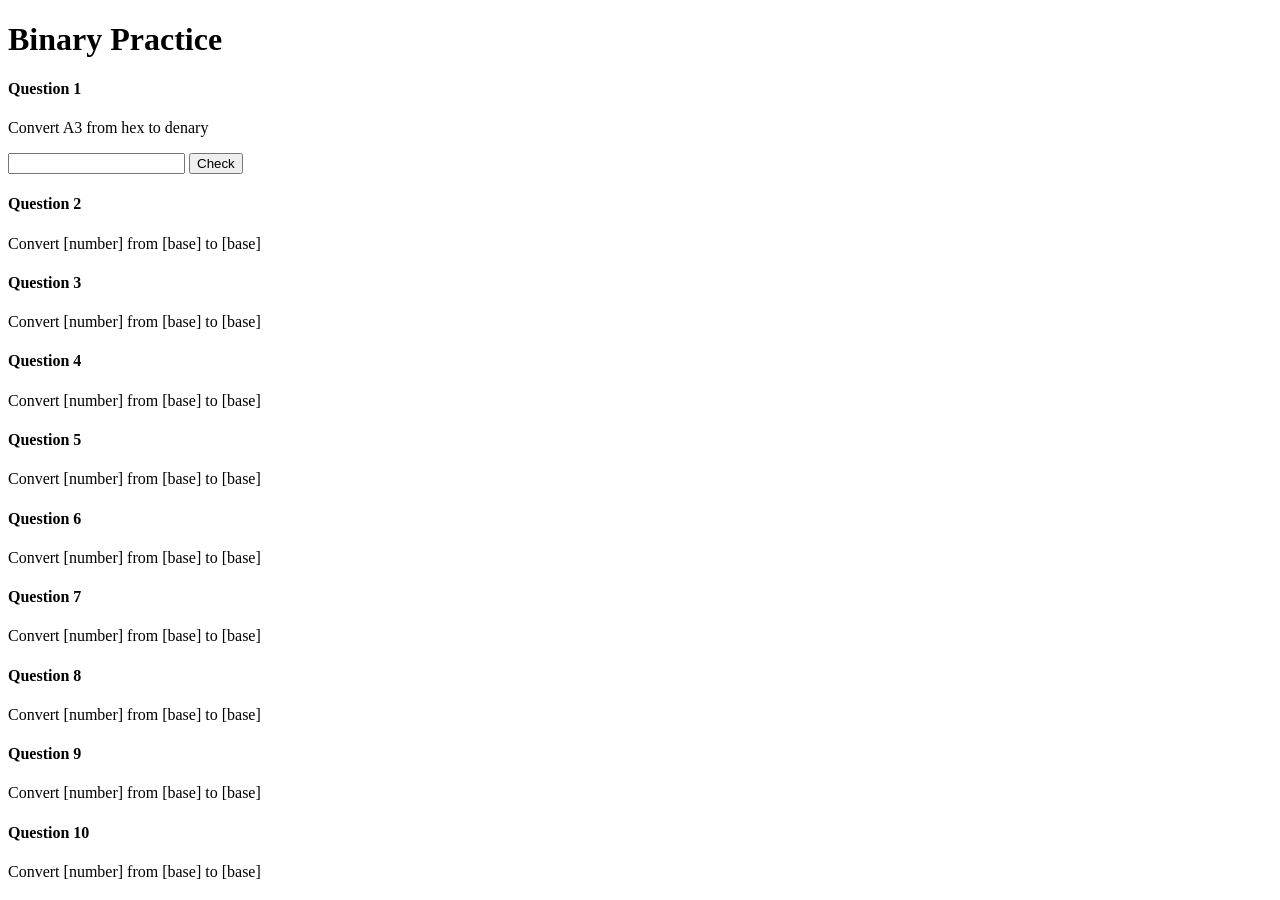
==== index.html @ 03c09170 "Added test question" ====
<!DOCTYPE html>
<html>
	<head>
		<title>Binary Practice</title>
		<script src="main.js" type="module"></script>
	</head>
	<body>
		<h1>Binary Practice</h1>
		<h4>Question 1</h4>
		<p>Convert A3 from hex to denary</p>
		<input type="text" class="answerEntry" id="answerEntry1">
		<button id="btn1">Check</button>
                <h4>Question 2</h4>
                <p>Convert [number] from [base] to [base]</p>
                <h4>Question 3</h4>
                <p>Convert [number] from [base] to [base]</p>
                <h4>Question 4</h4>
                <p>Convert [number] from [base] to [base]</p>
                <h4>Question 5</h4>
                <p>Convert [number] from [base] to [base]</p>
                <h4>Question 6</h4>
                <p>Convert [number] from [base] to [base]</p>
                <h4>Question 7</h4>
                <p>Convert [number] from [base] to [base]</p>
                <h4>Question 8</h4>
                <p>Convert [number] from [base] to [base]</p>
                <h4>Question 9</h4>
                <p>Convert [number] from [base] to [base]</p>
                <h4>Question 10</h4>
                <p>Convert [number] from [base] to [base]</p>

	</body>
</html>
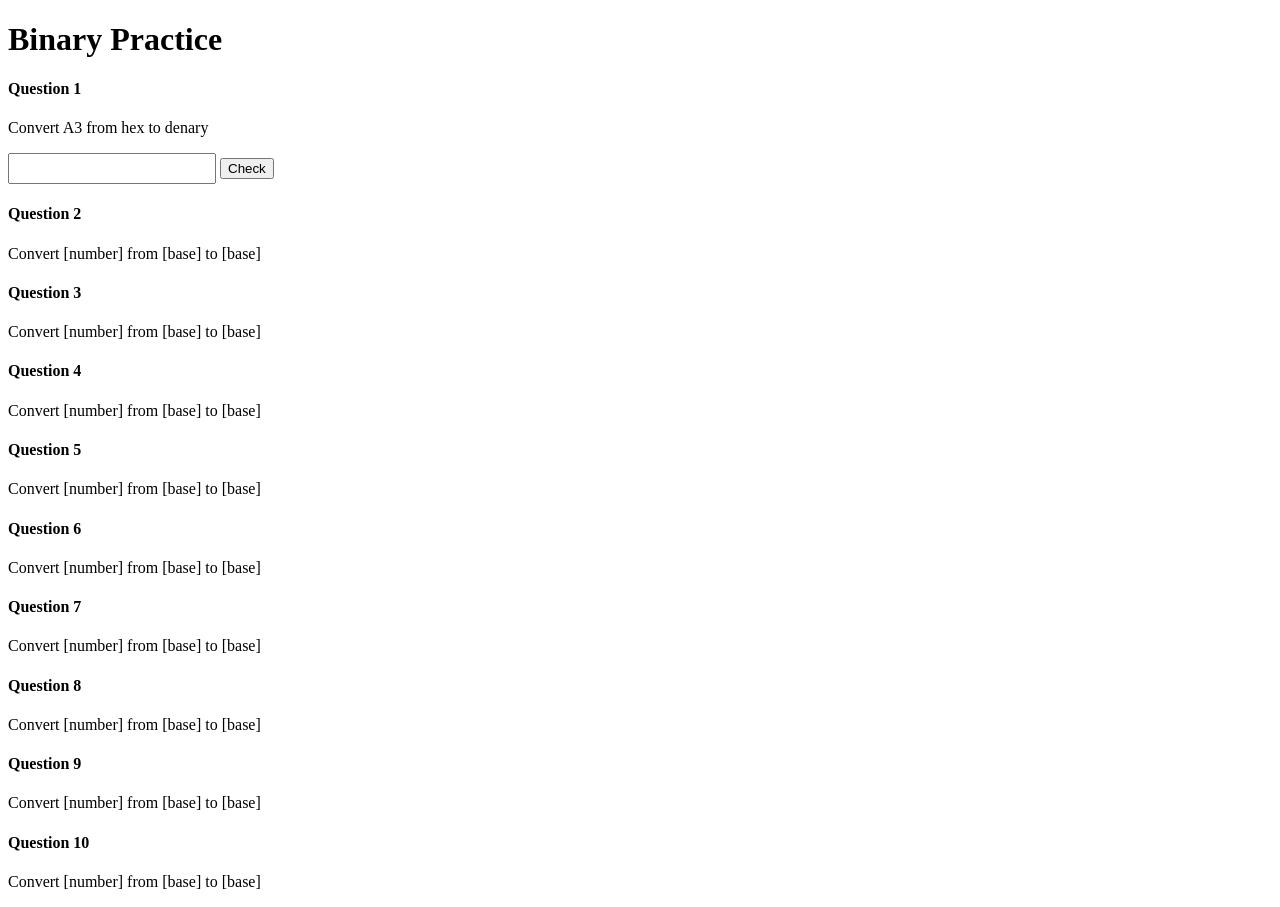
==== commit 53278ed1: "Added basic stylesheet" ====
--- a/index.html
+++ b/index.html
@@ -3,6 +3,7 @@
 	<head>
 		<title>Binary Practice</title>
 		<script src="main.js" type="module"></script>
+		<link rel="stylesheet" href="style.css">
 	</head>
 	<body>
 		<h1>Binary Practice</h1>
--- a/style.css
+++ b/style.css
@@ -0,0 +1,4 @@
+.answerEntry {
+	width: 200px;
+	height: 25px;
+}
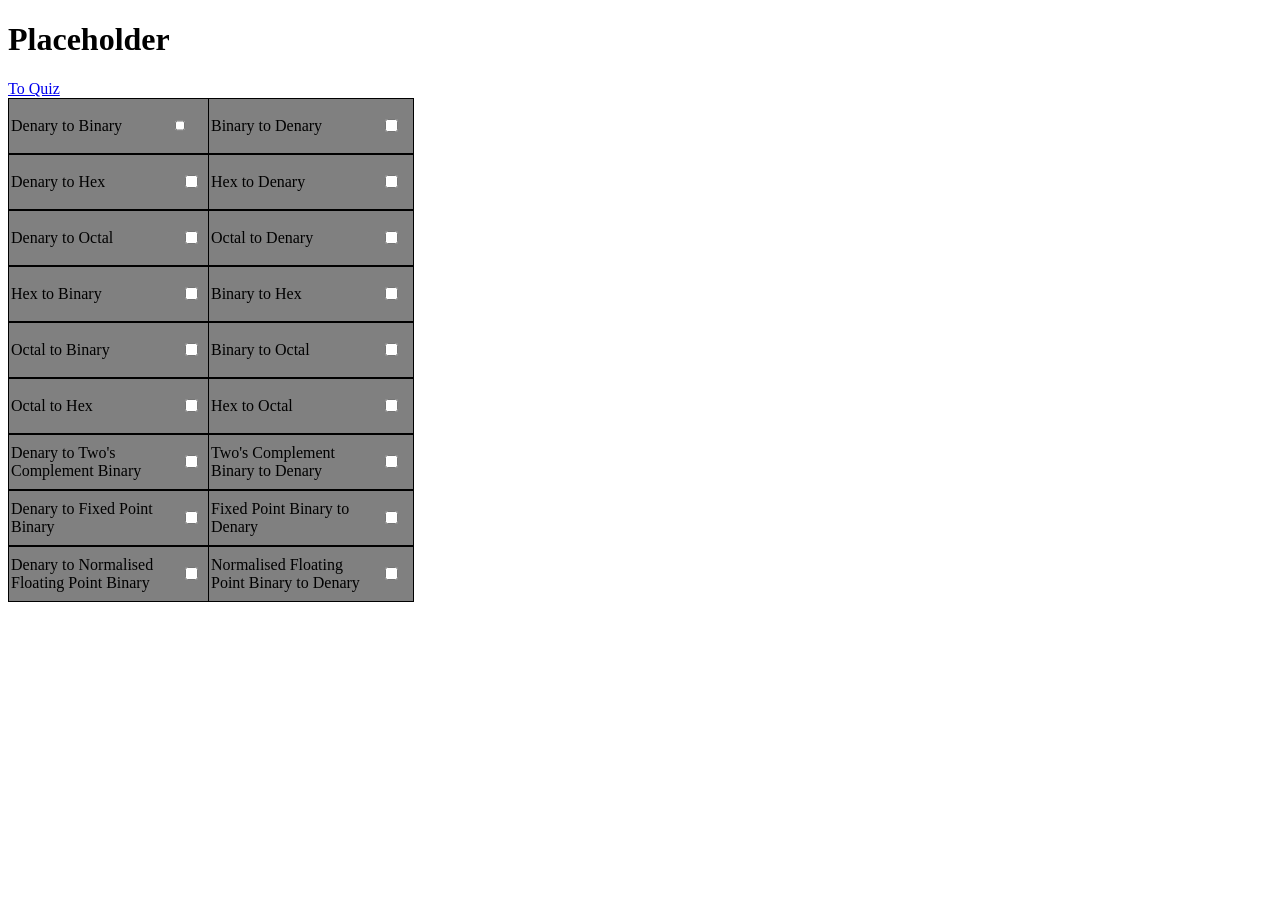
==== commit 96932e6b: "Added homepage with options (not yet working)" ====
--- a/index.html
+++ b/index.html
@@ -1,34 +1,86 @@
 <!DOCTYPE html>
 <html>
 	<head>
-		<title>Binary Practice</title>
-		<script src="main.js" type="module"></script>
+		<title>Binary/Base Conversions Quizzes</title>
 		<link rel="stylesheet" href="style.css">
+		<script src="startQuiz.js"></script>
 	</head>
 	<body>
-		<h1>Binary Practice</h1>
-		<h4>Question 1</h4>
-		<p>Convert A3 from hex to denary</p>
-		<input type="text" class="answerEntry" id="answerEntry1">
-		<button id="btn1">Check</button>
-                <h4>Question 2</h4>
-                <p>Convert [number] from [base] to [base]</p>
-                <h4>Question 3</h4>
-                <p>Convert [number] from [base] to [base]</p>
-                <h4>Question 4</h4>
-                <p>Convert [number] from [base] to [base]</p>
-                <h4>Question 5</h4>
-                <p>Convert [number] from [base] to [base]</p>
-                <h4>Question 6</h4>
-                <p>Convert [number] from [base] to [base]</p>
-                <h4>Question 7</h4>
-                <p>Convert [number] from [base] to [base]</p>
-                <h4>Question 8</h4>
-                <p>Convert [number] from [base] to [base]</p>
-                <h4>Question 9</h4>
-                <p>Convert [number] from [base] to [base]</p>
-                <h4>Question 10</h4>
-                <p>Convert [number] from [base] to [base]</p>
-
+		<h1>Placeholder</h1>
+		<a href="quiz.html">To Quiz</a>
+		<div id="options">
+			<div class="optionHolder">
+				<p>Denary to Binary</p>
+				<input type="checkbox" id="denarytobinary">
+			</div>
+			<div class="optionHolder">
+	                        <p>Binary to Denary</p>
+	                        <input type="checkbox" id="binarytodenary">
+	                </div>
+	                <div class="optionHolder">
+	                        <p>Denary to Hex</p>
+	                        <input type="checkbox" id="denarytohex">
+	                </div>
+	                <div class="optionHolder">
+	                        <p>Hex to Denary</p>
+	                        <input type="checkbox" id="hextodenary">
+	                </div>
+	                <div class="optionHolder">
+	                        <p>Denary to Octal</p>
+	                        <input type="checkbox" id="denarytooctal">
+	                </div>
+	                <div class="optionHolder">
+	                        <p>Octal to Denary</p>
+	                        <input type="checkbox" id="octaltodenary">
+	                </div>
+	                <div class="optionHolder">
+	                        <p>Hex to Binary</p>
+	                        <input type="checkbox" id="hextobinary">
+	                </div>
+	                <div class="optionHolder">
+	                        <p>Binary to Hex</p>
+	                        <input type="checkbox" id="binarytohex">
+	                </div>
+	                <div class="optionHolder">
+	                        <p>Octal to Binary</p>
+	                        <input type="checkbox" id="octaltobinary">
+	                </div>
+	                <div class="optionHolder">
+	                        <p>Binary to Octal</p>
+	                        <input type="checkbox" id="binarytooctal">
+	                </div>
+	                <div class="optionHolder">
+	                        <p>Octal to Hex</p>
+	                        <input type="checkbox" id="octaltohex">
+	                </div>
+	                <div class="optionHolder">
+	                        <p>Hex to Octal</p>
+	                        <input type="checkbox" id="hextooctal">
+	                </div>
+	                <div class="optionHolder">
+	                        <p>Denary to Two's Complement Binary</p>
+	                        <input type="checkbox" id="denarytotwoscomp">
+	                </div>
+	                <div class="optionHolder">
+	                        <p>Two's Complement Binary to Denary</p>
+	                        <input type="checkbox" id="twoscomptodenary">
+	                </div>
+	                <div class="optionHolder">
+	                        <p>Denary to Fixed Point Binary</p>
+	                        <input type="checkbox" id="denarytofixedpoint">
+	                </div>
+	                <div class="optionHolder">
+	                        <p>Fixed Point Binary to Denary</p>
+	                        <input type="checkbox" id="fixedpointtodenary">
+	                </div>
+	                <div class="optionHolder">
+	                        <p>Denary to Normalised Floating Point Binary</p>
+	                        <input type="checkbox" id="denarytofloatingpoint">
+	                </div>
+		                <div class="optionHolder">
+	                        <p>Normalised Floating Point Binary to Denary</p>
+	                        <input type="checkbox" id="floatingpointtodenary">
+	                </div>
+		</div>
 	</body>
 </html>
--- a/style.css
+++ b/style.css
@@ -1,4 +1,40 @@
 .answerEntry {
 	width: 200px;
 	height: 25px;
+	border-radius: 5px;
+	border: 1px solid black;
+	font-size: 15px;
 }
+
+.optionHolder {
+	display: grid;
+	grid-template-columns: 160px 40px;
+	padding: 2px;
+	margin: 0;
+	width: 200px;
+	height: 50px;
+	border: 1px solid black;
+	background-color: gray;
+	align-items: center;
+}
+
+#options {
+	display: grid;
+	grid-template-columns: 200px 200px;
+	grid-template-rows: auto auto auto auto auto auto auto auto auto;
+	padding: 0;
+	margin: 0;
+	width: 400px;
+	height: 450px;
+}
+	
+
+#denarytobinary {
+	width: 10px;
+	height: 10px
+	margin: 0;
+}
+
+p {
+	margin: 0;
+}
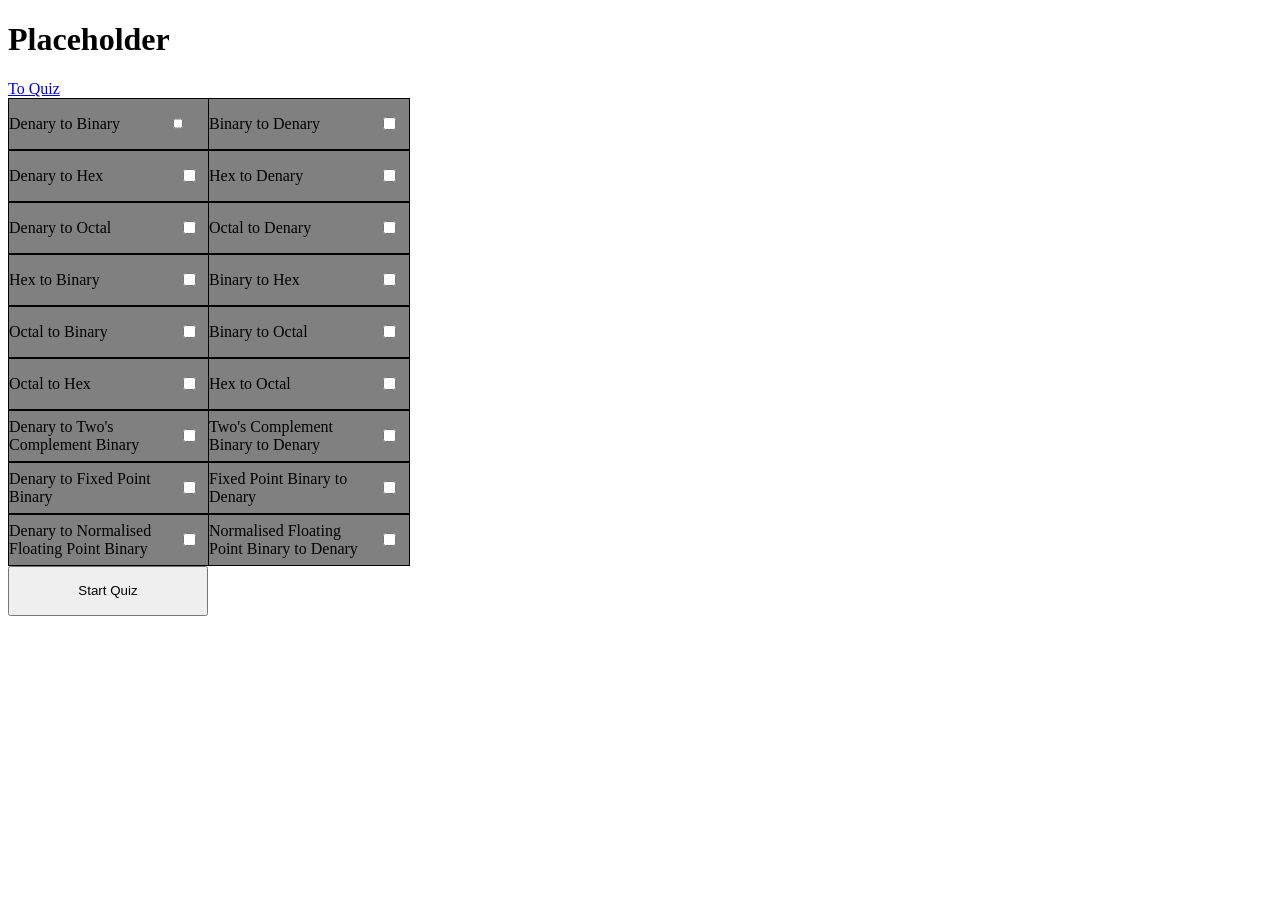
==== commit 1a3cdcbc: "Added method of checking state of checkboxes" ====
--- a/index.html
+++ b/index.html
@@ -3,7 +3,7 @@
 	<head>
 		<title>Binary/Base Conversions Quizzes</title>
 		<link rel="stylesheet" href="style.css">
-		<script src="startQuiz.js"></script>
+		<script src="startQuiz.js" type="module" defer></script>
 	</head>
 	<body>
 		<h1>Placeholder</h1>
@@ -81,6 +81,9 @@
 	                        <p>Normalised Floating Point Binary to Denary</p>
 	                        <input type="checkbox" id="floatingpointtodenary">
 	                </div>
+			<div id="startquizbtndiv">
+				<button id="startquizbtn" type="button">Start Quiz</button>
+			</div>
 		</div>
 	</body>
 </html>
--- a/style.css
+++ b/style.css
@@ -9,7 +9,7 @@
 .optionHolder {
 	display: grid;
 	grid-template-columns: 160px 40px;
-	padding: 2px;
+	padding: 0;
 	margin: 0;
 	width: 200px;
 	height: 50px;
@@ -21,11 +21,12 @@
 #options {
 	display: grid;
 	grid-template-columns: 200px 200px;
-	grid-template-rows: auto auto auto auto auto auto auto auto auto;
+	grid-template-rows: auto auto auto auto auto auto auto auto auto auto;
 	padding: 0;
 	margin: 0;
 	width: 400px;
 	height: 450px;
+	align-items: center;
 }
 	
 
@@ -38,3 +39,17 @@
 p {
 	margin: 0;
 }
+
+#startquizbtn {
+	padding: 0;
+	width: 200px;
+	height: 50px;;
+}
+
+#startquizbtndiv {
+	padding: 0;
+	margin: 0;
+	width: 200px;
+	height: 50px;
+	align-items: center;
+}
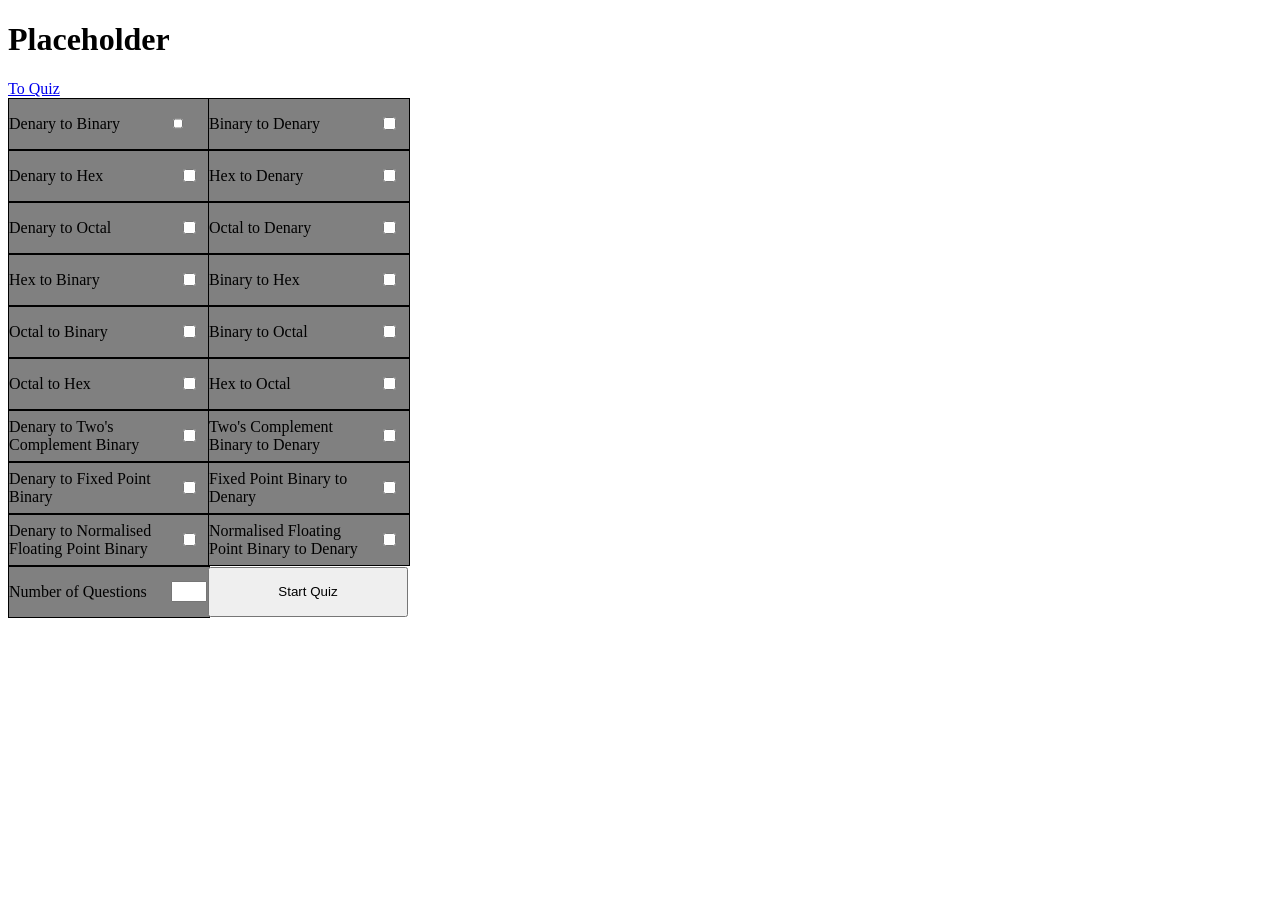
==== commit f94b3027: "Added box for number of questions" ====
--- a/index.html
+++ b/index.html
@@ -77,10 +77,14 @@
 	                        <p>Denary to Normalised Floating Point Binary</p>
 	                        <input type="checkbox" id="denarytofloatingpoint">
 	                </div>
-		                <div class="optionHolder">
+		        <div class="optionHolder">
 	                        <p>Normalised Floating Point Binary to Denary</p>
 	                        <input type="checkbox" id="floatingpointtodenary">
 	                </div>
+			<div class="optionHolder">
+				<p>Number of Questions</p>
+				<input type="text" id="noQuestions">
+			</div>
 			<div id="startquizbtndiv">
 				<button id="startquizbtn" type="button">Start Quiz</button>
 			</div>
--- a/style.css
+++ b/style.css
@@ -53,3 +53,7 @@
 	height: 50px;
 	align-items: center;
 }
+
+#noQuestions {
+	margin: 2px;
+}
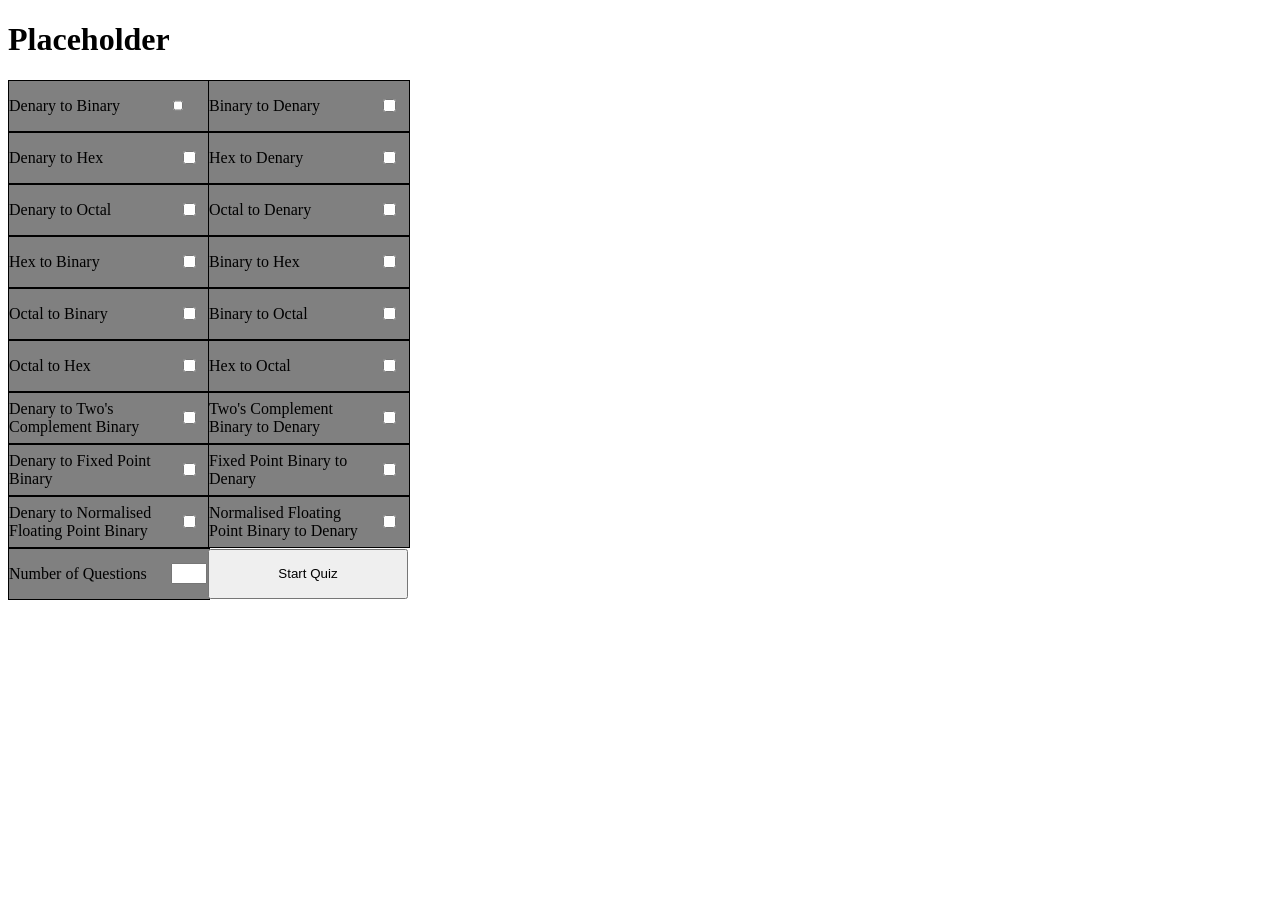
==== commit 0a917744: "Removed unncecessary hyperlink" ====
--- a/index.html
+++ b/index.html
@@ -7,7 +7,6 @@
 	</head>
 	<body>
 		<h1>Placeholder</h1>
-		<a href="quiz.html">To Quiz</a>
 		<div id="options">
 			<div class="optionHolder">
 				<p>Denary to Binary</p>
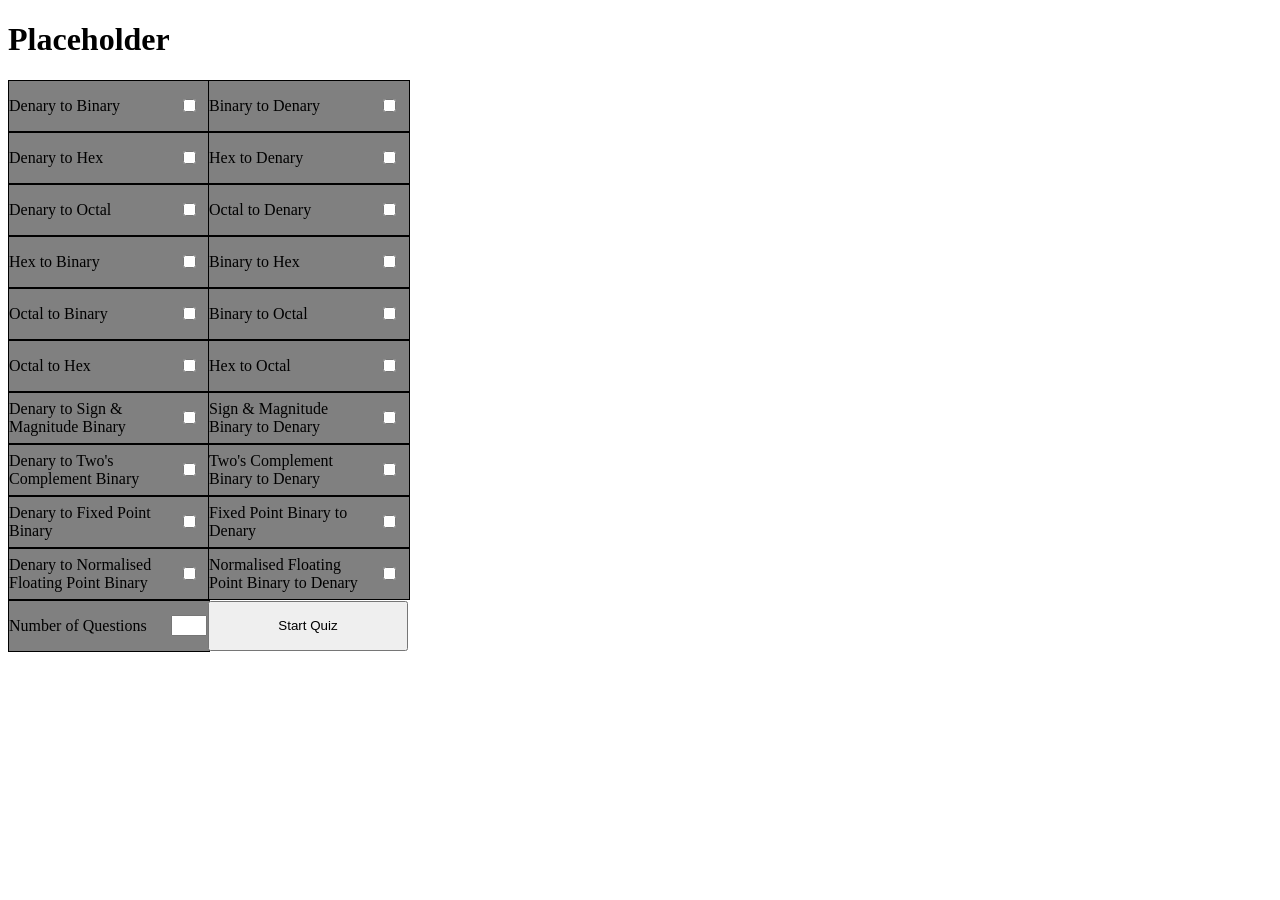
==== commit f6c62759: "Added options for sign and magnitude" ====
--- a/index.html
+++ b/index.html
@@ -56,6 +56,14 @@
 	                        <p>Hex to Octal</p>
 	                        <input type="checkbox" id="hextooctal">
 	                </div>
+			<div class="optionHolder">
+				<p>Denary to Sign & Magnitude Binary</p>
+				<input type="checkbox" id="denarytosignmag">
+			</div>
+			<div class="optionHolder">
+				<p>Sign & Magnitude Binary to Denary</p>
+				<input type="checkbox" id="signmagtodenary">
+			</div>
 	                <div class="optionHolder">
 	                        <p>Denary to Two's Complement Binary</p>
 	                        <input type="checkbox" id="denarytotwoscomp">
--- a/style.css
+++ b/style.css
@@ -21,19 +21,12 @@
 #options {
 	display: grid;
 	grid-template-columns: 200px 200px;
-	grid-template-rows: auto auto auto auto auto auto auto auto auto auto;
+	grid-template-rows: auto auto auto auto auto auto auto auto auto auto auto;
 	padding: 0;
 	margin: 0;
 	width: 400px;
 	height: 450px;
 	align-items: center;
-}
-	
-
-#denarytobinary {
-	width: 10px;
-	height: 10px
-	margin: 0;
 }
 
 p {
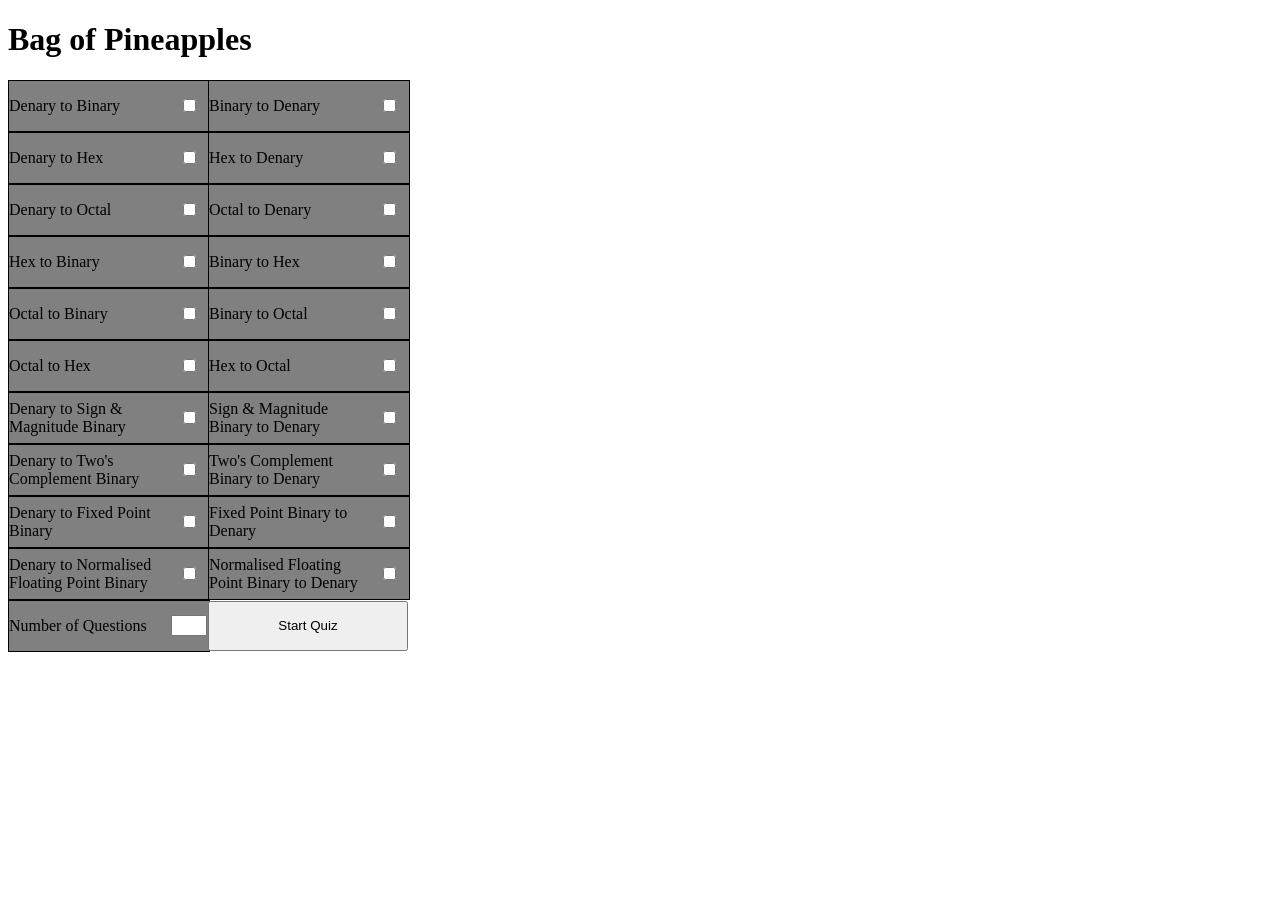
==== commit c3e20367: "Replaced placeholder name with new name" ====
--- a/index.html
+++ b/index.html
@@ -1,12 +1,12 @@
 <!DOCTYPE html>
 <html>
 	<head>
-		<title>Binary/Base Conversions Quizzes</title>
+		<title>Bag of Pineapples</title>
 		<link rel="stylesheet" href="style.css">
 		<script src="startQuiz.js" type="module" defer></script>
 	</head>
 	<body>
-		<h1>Placeholder</h1>
+		<h1>Bag of Pineapples</h1>
 		<div id="options">
 			<div class="optionHolder">
 				<p>Denary to Binary</p>
